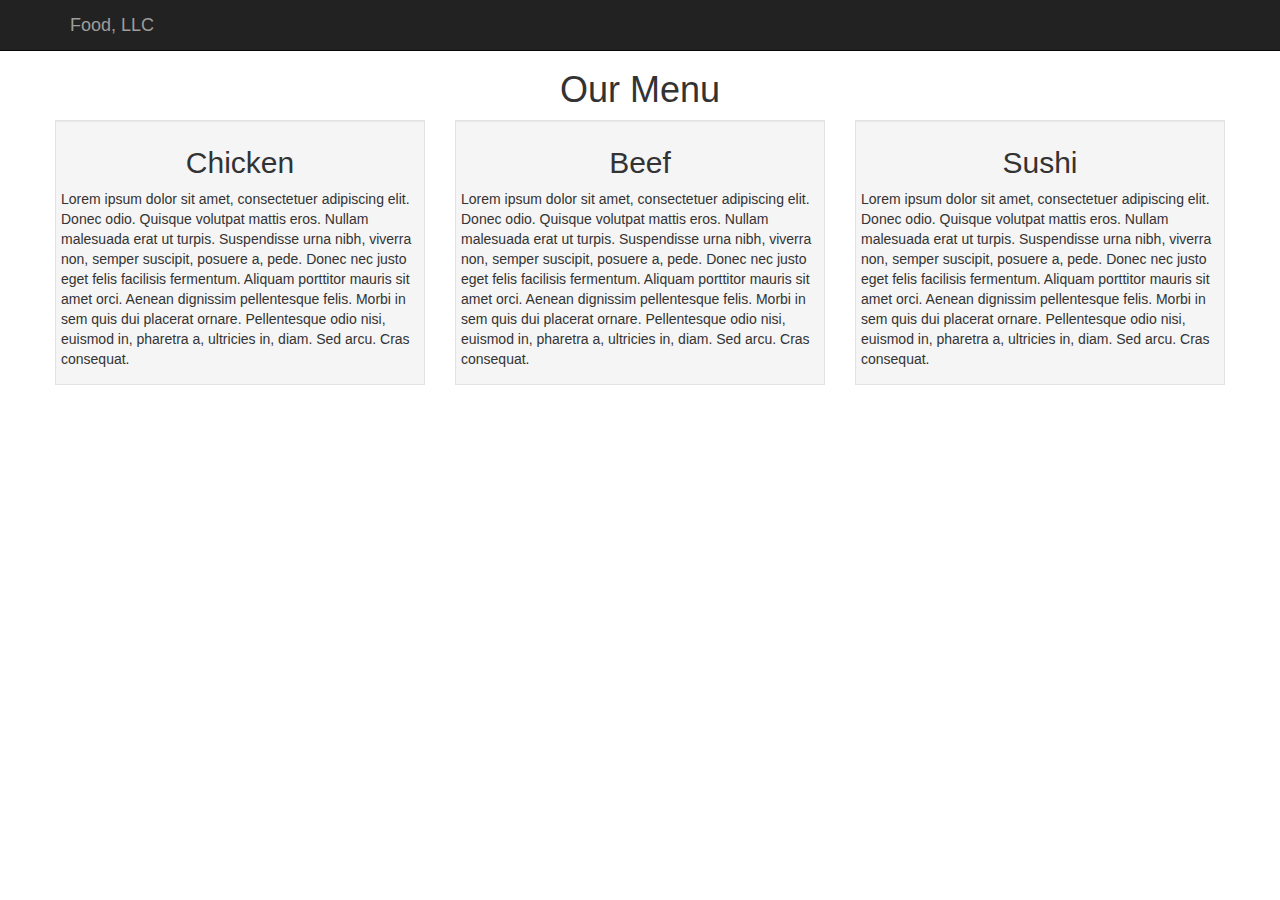
==== mod3_solution/index.html @ b7c4d2ec "completed weel3" ====
<!doctype html>
<html lang="en">
  <head>
    <meta charset="utf-8">
    <meta http-equiv="X-UA-Compatible" content="IE=edge">
    <meta name="viewport" content="width=device-width, initial-scale=1">

    <!-- HTML5 shim and Respond.js for IE8 support of HTML5 elements and media queries -->
    <!-- WARNING: Respond.js doesn't work if you view the page via file:// -->
    <!--[if lt IE 9]>
      <script src="https://oss.maxcdn.com/html5shiv/3.7.2/html5shiv.min.js"></script>
      <script src="https://oss.maxcdn.com/respond/1.4.2/respond.min.js"></script>
    <![endif]-->

    <title>Boostrap Starter Page</title>
    <link rel="stylesheet" href="css/bootstrap.min.css">
    <link rel="stylesheet" href="css/styles.css">
  </head>
<body>

  <nav class="navbar navbar-inverse navbar-fixed-top">
    <div class="container">
      <div class="navbar-header">
        <button type="button" class="navbar-toggle collapsed" data-toggle="collapse" data-target="#navbar" aria-expanded="false" aria-controls="navbar">
          <span class="sr-only">Toggle navigation</span>
          <span class="icon-bar"></span>
          <span class="icon-bar"></span>
          <span class="icon-bar"></span>
        </button>
        <a class="navbar-brand" href="#">Food, LLC</a>
      </div>
      <div id="navbar" class="collapse navbar-collapse">
        <ul class="nav navbar-nav visible-xs">
          <li class="active"><a href="#chicken">Chicken</a></li>
          <li><a href="#beef">Beef</a></li>
          <li><a href="#sushi">Sushi</a></li>
        </ul>
      </div><!--/.nav-collapse -->
    </div>
  </nav>

  <div class="container">
    <div class="row">
      <div class="col-md-12 text-center">
        <h1>Our Menu</h1>
      </div>
    <div>

    <div class="row">
      <div class="col-md-4 col-sm-6 col-xs-12 text-left" id="chicken">
        <div class="well">
          <h2 class="text-center">Chicken</h2>
          <p>Lorem ipsum dolor sit amet, consectetuer adipiscing elit. Donec odio. Quisque volutpat mattis eros. Nullam malesuada erat ut turpis. Suspendisse urna nibh, viverra non, semper suscipit, posuere a, pede.
            Donec nec justo eget felis facilisis fermentum. Aliquam porttitor mauris sit amet orci. Aenean dignissim pellentesque felis.
            Morbi in sem quis dui placerat ornare. Pellentesque odio nisi, euismod in, pharetra a, ultricies in, diam. Sed arcu. Cras consequat.</p>
            <p class="visible-xs"><a href="#">Back to the top</a></p>
        </div>
      </div>
      <div class="col-md-4 col-sm-6 col-xs-12 text-left" id="beef">
        <div class="well">
          <h2 class="text-center">Beef</h2>
          <p>Lorem ipsum dolor sit amet, consectetuer adipiscing elit. Donec odio. Quisque volutpat mattis eros. Nullam malesuada erat ut turpis. Suspendisse urna nibh, viverra non, semper suscipit, posuere a, pede.
            Donec nec justo eget felis facilisis fermentum. Aliquam porttitor mauris sit amet orci. Aenean dignissim pellentesque felis.
            Morbi in sem quis dui placerat ornare. Pellentesque odio nisi, euismod in, pharetra a, ultricies in, diam. Sed arcu. Cras consequat.</p>
            <p class="visible-xs"><a href="#">Back to the top</a></p>
        </div>
      </div>
      <div class="col-md-4 col-sm-12 col-xs-12 text-left" id="sushi">
        <div class="well">
          <h2 class="text-center">Sushi</h2>
          <p>Lorem ipsum dolor sit amet, consectetuer adipiscing elit. Donec odio. Quisque volutpat mattis eros. Nullam malesuada erat ut turpis. Suspendisse urna nibh, viverra non, semper suscipit, posuere a, pede.
            Donec nec justo eget felis facilisis fermentum. Aliquam porttitor mauris sit amet orci. Aenean dignissim pellentesque felis.
            Morbi in sem quis dui placerat ornare. Pellentesque odio nisi, euismod in, pharetra a, ultricies in, diam. Sed arcu. Cras consequat.</p>
            <p class="visible-xs"><a href="#">Back to the top</a></p>
        </div>
      </div>
    </div>
  </div><!-- /.container -->


  <!-- jQuery (Bootstrap JS plugins depend on it) -->
  <script src="js/jquery-1.11.3.min.js"></script>
  <script src="js/bootstrap.min.js"></script>
  <script src="js/script.js"></script>
</body>
</html>
---- mod3_solution/css/styles.css ----
body{
  padding-top:50px;
}
.well{
  padding:5px;
  border-radius:0px;
}
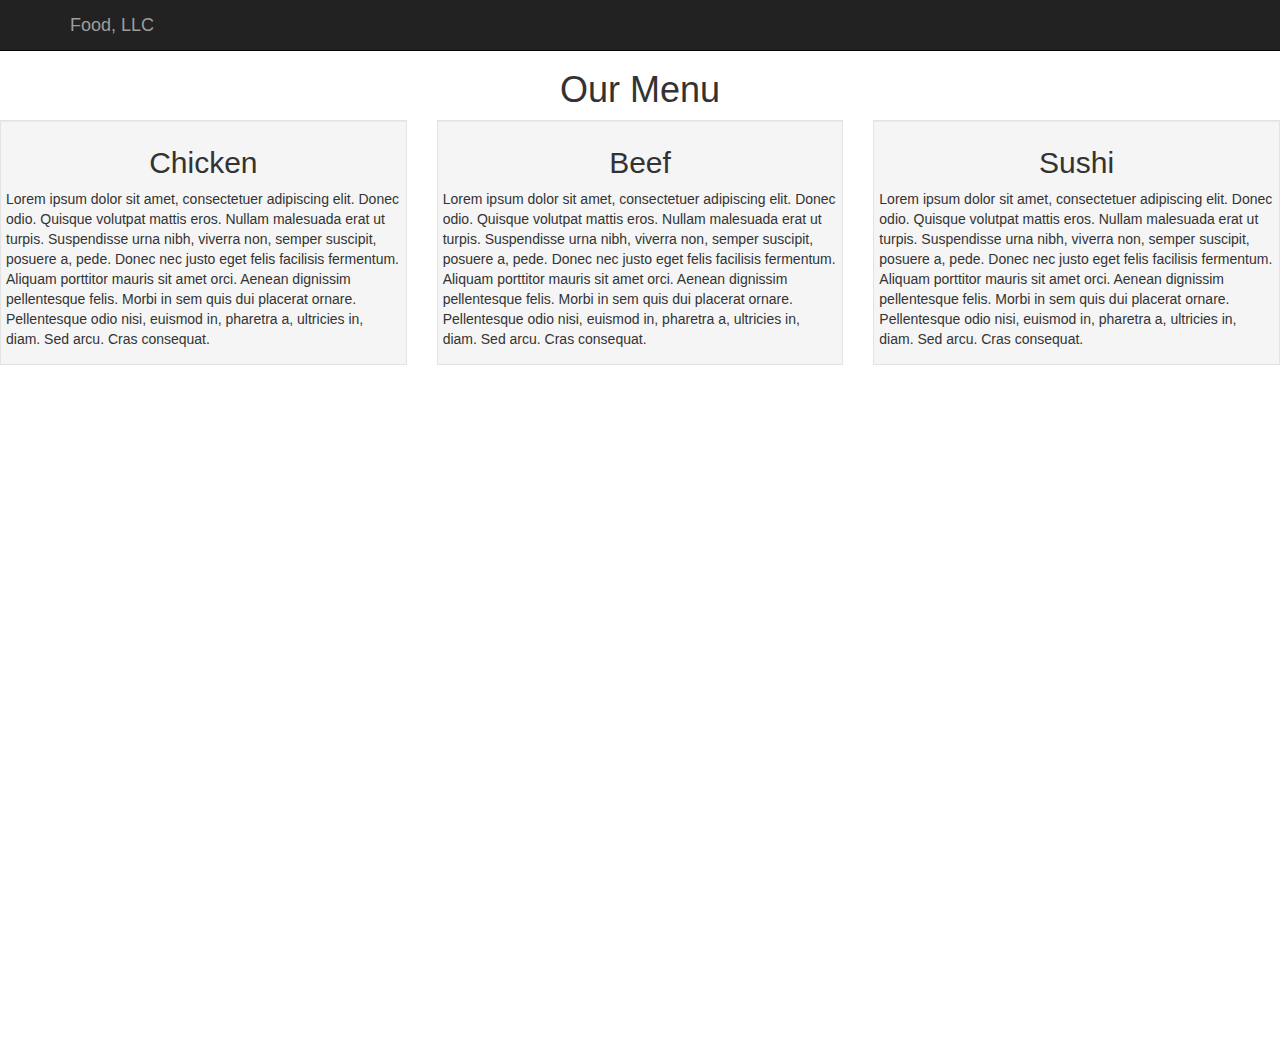
==== commit 02ada546: "fixed the height" ====
--- a/mod3_solution/index.html
+++ b/mod3_solution/index.html
@@ -39,7 +39,7 @@
     </div>
   </nav>
 
-  <div class="container">
+  <div class="container-fluid">
     <div class="row">
       <div class="col-md-12 text-center">
         <h1>Our Menu</h1>
--- a/mod3_solution/css/styles.css
+++ b/mod3_solution/css/styles.css
@@ -5,3 +5,7 @@
   padding:5px;
   border-radius:0px;
 }
+
+.container-fluid{
+  min-height:1000px;
+}
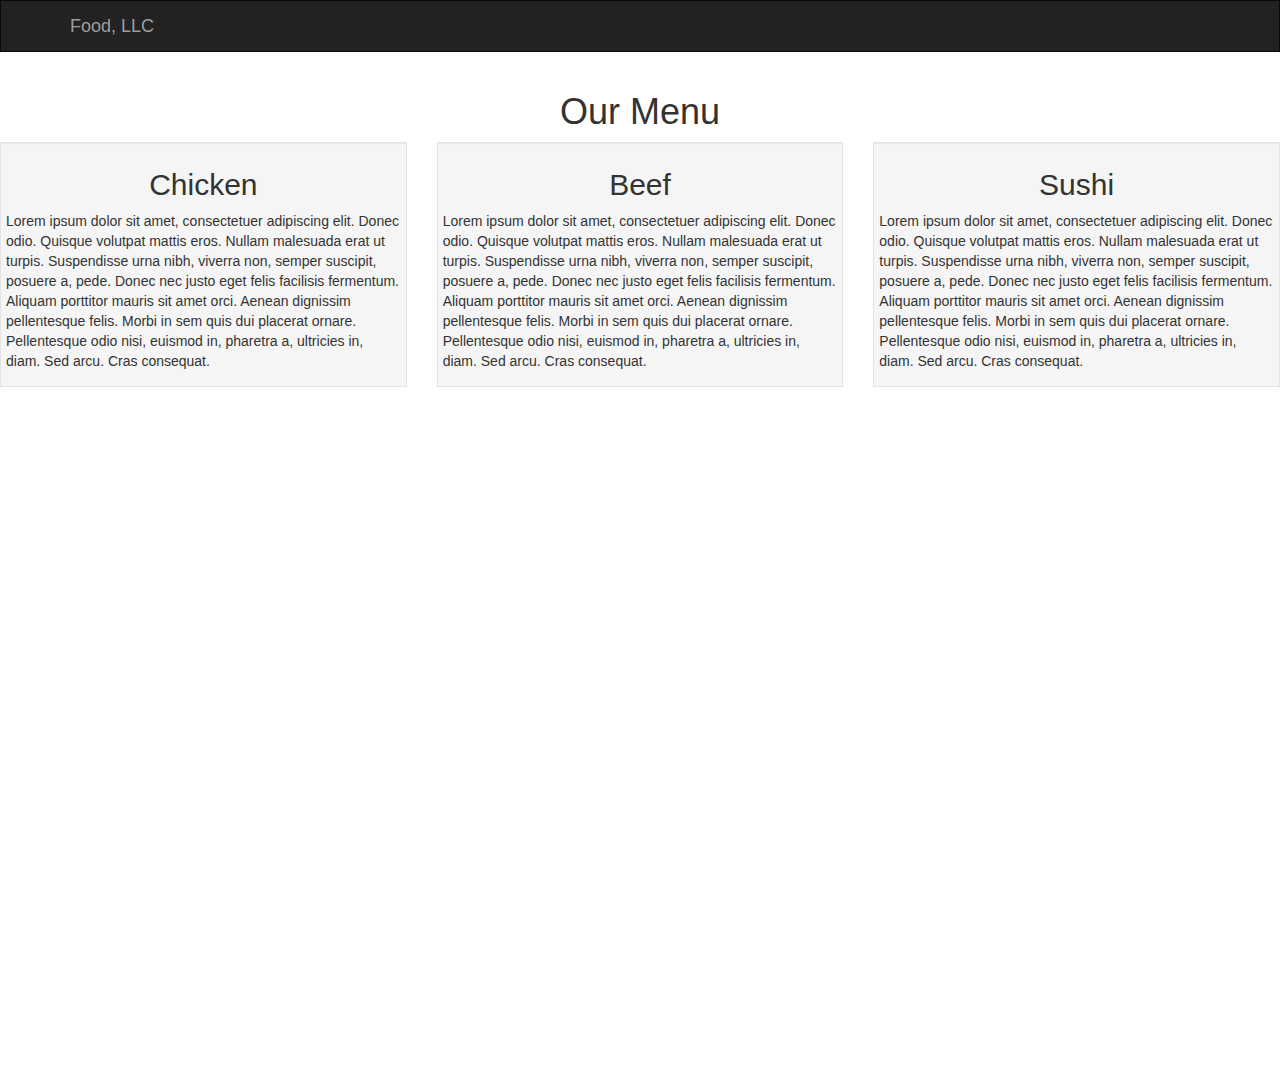
==== commit 049bc1dd: "fixed navbar as required" ====
--- a/mod3_solution/index.html
+++ b/mod3_solution/index.html
@@ -18,7 +18,7 @@
   </head>
 <body>
 
-  <nav class="navbar navbar-inverse navbar-fixed-top">
+  <nav class="navbar navbar-inverse navbar-top">
     <div class="container">
       <div class="navbar-header">
         <button type="button" class="navbar-toggle collapsed" data-toggle="collapse" data-target="#navbar" aria-expanded="false" aria-controls="navbar">
@@ -30,8 +30,8 @@
         <a class="navbar-brand" href="#">Food, LLC</a>
       </div>
       <div id="navbar" class="collapse navbar-collapse">
-        <ul class="nav navbar-nav visible-xs">
-          <li class="active"><a href="#chicken">Chicken</a></li>
+        <ul class="nav navbar-nav visible-xs text-center">
+          <li><a href="#chicken">Chicken</a></li>
           <li><a href="#beef">Beef</a></li>
           <li><a href="#sushi">Sushi</a></li>
         </ul>
--- a/mod3_solution/css/styles.css
+++ b/mod3_solution/css/styles.css
@@ -1,5 +1,5 @@
-body{
-  padding-top:50px;
+.navbar-top{
+  border-radius:0px;
 }
 .well{
   padding:5px;
@@ -9,3 +9,7 @@
 .container-fluid{
   min-height:1000px;
 }
+
+.nav li{
+  background-color:#337ab7;
+}
